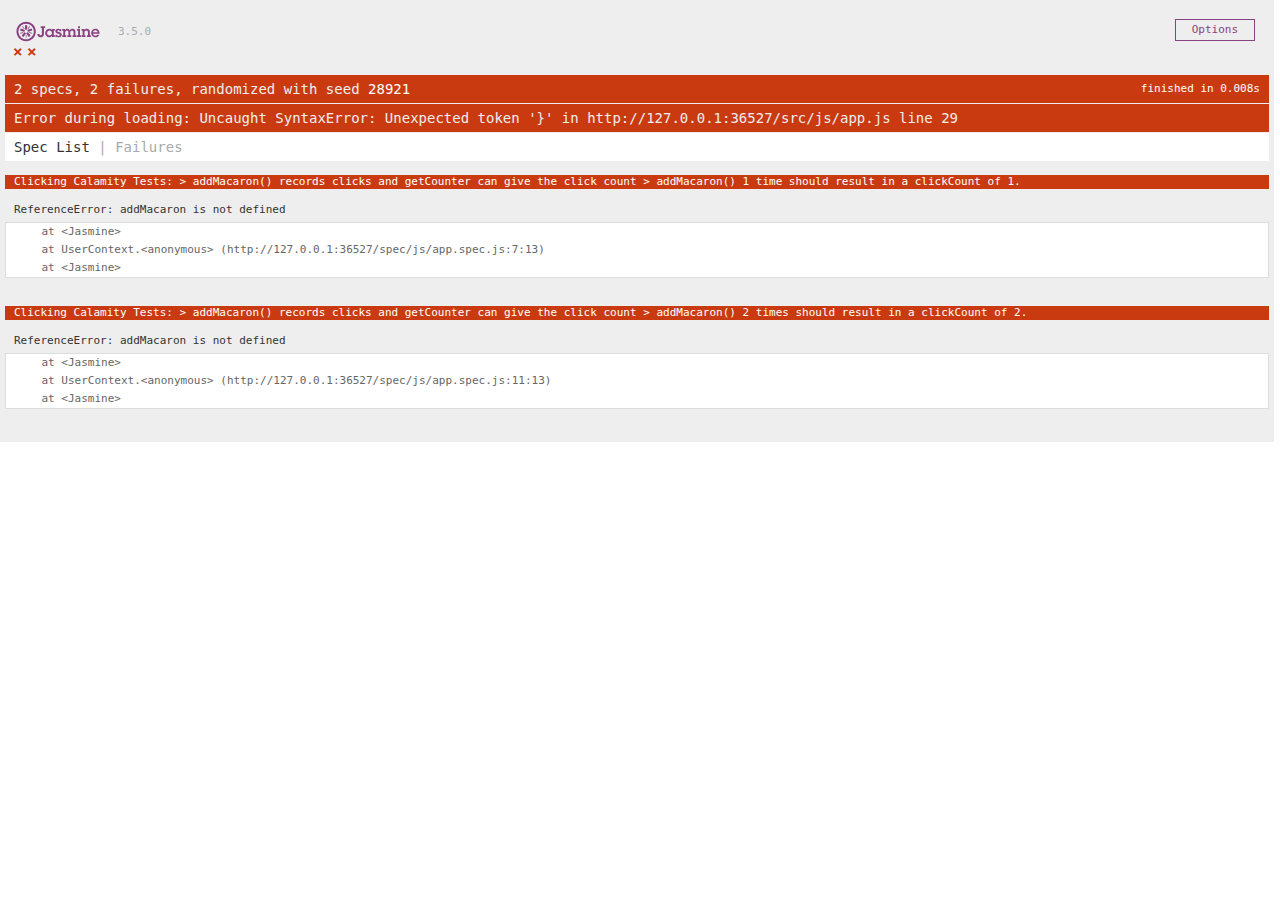
==== AllTests.SpecRunner.html @ 2a78ee52 "first initial commit" ====
<!DOCTYPE html>
<html>
<head>
  <meta charset="utf-8">
  <title>Jasmine Spec Runner v3.5.0</title>

  <link rel="shortcut icon" type="image/png" href="lib/jasmine-3.5.0/jasmine_favicon.png">
  <link rel="stylesheet" href="lib/jasmine-3.5.0/jasmine.css">

  <script src="lib/jasmine-3.5.0/jasmine.js"></script>
  <script src="lib/jasmine-3.5.0/jasmine-html.js"></script>
  <script src="lib/jasmine-3.5.0/boot.js"></script>

 
</head>

<body>
   <!-- include source files here... -->
   <script src="src/js/app.js"></script>
   <!-- include spec files here... -->
   <script src="spec/js/app.spec.js"></script>
</body>
</html>
---- lib/jasmine-3.5.0/jasmine.css ----
@charset "UTF-8";
body { overflow-y: scroll; }

.jasmine_html-reporter { width: 100%; background-color: #eee; padding: 5px; margin: -8px; font-size: 11px; font-family: Monaco, "Lucida Console", monospace; line-height: 14px; color: #333; }

.jasmine_html-reporter a { text-decoration: none; }

.jasmine_html-reporter a:hover { text-decoration: underline; }

.jasmine_html-reporter p, .jasmine_html-reporter h1, .jasmine_html-reporter h2, .jasmine_html-reporter h3, .jasmine_html-reporter h4, .jasmine_html-reporter h5, .jasmine_html-reporter h6 { margin: 0; line-height: 14px; }

.jasmine_html-reporter .jasmine-banner, .jasmine_html-reporter .jasmine-symbol-summary, .jasmine_html-reporter .jasmine-summary, .jasmine_html-reporter .jasmine-result-message, .jasmine_html-reporter .jasmine-spec .jasmine-description, .jasmine_html-reporter .jasmine-spec-detail .jasmine-description, .jasmine_html-reporter .jasmine-alert .jasmine-bar, .jasmine_html-reporter .jasmine-stack-trace { padding-left: 9px; padding-right: 9px; }

.jasmine_html-reporter .jasmine-banner { position: relative; }

.jasmine_html-reporter .jasmine-banner .jasmine-title { background: url("[data-uri]") no-repeat; background: url("[data-uri]") no-repeat, none; -moz-background-size: 100%; -o-background-size: 100%; -webkit-background-size: 100%; background-size: 100%; display: block; float: left; width: 90px; height: 25px; }

.jasmine_html-reporter .jasmine-banner .jasmine-version { margin-left: 14px; position: relative; top: 6px; }

.jasmine_html-reporter #jasmine_content { position: fixed; right: 100%; }

.jasmine_html-reporter .jasmine-version { color: #aaa; }

.jasmine_html-reporter .jasmine-banner { margin-top: 14px; }

.jasmine_html-reporter .jasmine-duration { color: #fff; float: right; line-height: 28px; padding-right: 9px; }

.jasmine_html-reporter .jasmine-symbol-summary { overflow: hidden; margin: 14px 0; }

.jasmine_html-reporter .jasmine-symbol-summary li { display: inline-block; height: 10px; width: 14px; font-size: 16px; }

.jasmine_html-reporter .jasmine-symbol-summary li.jasmine-passed { font-size: 14px; }

.jasmine_html-reporter .jasmine-symbol-summary li.jasmine-passed:before { color: #007069; content: "•"; }

.jasmine_html-reporter .jasmine-symbol-summary li.jasmine-failed { line-height: 9px; }

.jasmine_html-reporter .jasmine-symbol-summary li.jasmine-failed:before { color: #ca3a11; content: "×"; font-weight: bold; margin-left: -1px; }

.jasmine_html-reporter .jasmine-symbol-summary li.jasmine-excluded { font-size: 14px; }

.jasmine_html-reporter .jasmine-symbol-summary li.jasmine-excluded:before { color: #bababa; content: "•"; }

.jasmine_html-reporter .jasmine-symbol-summary li.jasmine-excluded-no-display { font-size: 14px; display: none; }

.jasmine_html-reporter .jasmine-symbol-summary li.jasmine-pending { line-height: 17px; }

.jasmine_html-reporter .jasmine-symbol-summary li.jasmine-pending:before { color: #ba9d37; content: "*"; }

.jasmine_html-reporter .jasmine-symbol-summary li.jasmine-empty { font-size: 14px; }

.jasmine_html-reporter .jasmine-symbol-summary li.jasmine-empty:before { color: #ba9d37; content: "•"; }

.jasmine_html-reporter .jasmine-run-options { float: right; margin-right: 5px; border: 1px solid #8a4182; color: #8a4182; position: relative; line-height: 20px; }

.jasmine_html-reporter .jasmine-run-options .jasmine-trigger { cursor: pointer; padding: 8px 16px; }

.jasmine_html-reporter .jasmine-run-options .jasmine-payload { position: absolute; display: none; right: -1px; border: 1px solid #8a4182; background-color: #eee; white-space: nowrap; padding: 4px 8px; }

.jasmine_html-reporter .jasmine-run-options .jasmine-payload.jasmine-open { display: block; }

.jasmine_html-reporter .jasmine-bar { line-height: 28px; font-size: 14px; display: block; color: #eee; }

.jasmine_html-reporter .jasmine-bar.jasmine-failed, .jasmine_html-reporter .jasmine-bar.jasmine-errored { background-color: #ca3a11; border-bottom: 1px solid #eee; }

.jasmine_html-reporter .jasmine-bar.jasmine-passed { background-color: #007069; }

.jasmine_html-reporter .jasmine-bar.jasmine-incomplete { background-color: #bababa; }

.jasmine_html-reporter .jasmine-bar.jasmine-skipped { background-color: #bababa; }

.jasmine_html-reporter .jasmine-bar.jasmine-warning { background-color: #ba9d37; color: #333; }

.jasmine_html-reporter .jasmine-bar.jasmine-menu { background-color: #fff; color: #aaa; }

.jasmine_html-reporter .jasmine-bar.jasmine-menu a { color: #333; }

.jasmine_html-reporter .jasmine-bar a { color: white; }

.jasmine_html-reporter.jasmine-spec-list .jasmine-bar.jasmine-menu.jasmine-failure-list, .jasmine_html-reporter.jasmine-spec-list .jasmine-results .jasmine-failures { display: none; }

.jasmine_html-reporter.jasmine-failure-list .jasmine-bar.jasmine-menu.jasmine-spec-list, .jasmine_html-reporter.jasmine-failure-list .jasmine-summary { display: none; }

.jasmine_html-reporter .jasmine-results { margin-top: 14px; }

.jasmine_html-reporter .jasmine-summary { margin-top: 14px; }

.jasmine_html-reporter .jasmine-summary ul { list-style-type: none; margin-left: 14px; padding-top: 0; padding-left: 0; }

.jasmine_html-reporter .jasmine-summary ul.jasmine-suite { margin-top: 7px; margin-bottom: 7px; }

.jasmine_html-reporter .jasmine-summary li.jasmine-passed a { color: #007069; }

.jasmine_html-reporter .jasmine-summary li.jasmine-failed a { color: #ca3a11; }

.jasmine_html-reporter .jasmine-summary li.jasmine-empty a { color: #ba9d37; }

.jasmine_html-reporter .jasmine-summary li.jasmine-pending a { color: #ba9d37; }

.jasmine_html-reporter .jasmine-summary li.jasmine-excluded a { color: #bababa; }

.jasmine_html-reporter .jasmine-specs li.jasmine-passed a:before { content: "• "; }

.jasmine_html-reporter .jasmine-specs li.jasmine-failed a:before { content: "× "; }

.jasmine_html-reporter .jasmine-specs li.jasmine-empty a:before { content: "* "; }

.jasmine_html-reporter .jasmine-specs li.jasmine-pending a:before { content: "• "; }

.jasmine_html-reporter .jasmine-specs li.jasmine-excluded a:before { content: "• "; }

.jasmine_html-reporter .jasmine-description + .jasmine-suite { margin-top: 0; }

.jasmine_html-reporter .jasmine-suite { margin-top: 14px; }

.jasmine_html-reporter .jasmine-suite a { color: #333; }

.jasmine_html-reporter .jasmine-failures .jasmine-spec-detail { margin-bottom: 28px; }

.jasmine_html-reporter .jasmine-failures .jasmine-spec-detail .jasmine-description { background-color: #ca3a11; color: white; }

.jasmine_html-reporter .jasmine-failures .jasmine-spec-detail .jasmine-description a { color: white; }

.jasmine_html-reporter .jasmine-result-message { padding-top: 14px; color: #333; white-space: pre-wrap; }

.jasmine_html-reporter .jasmine-result-message span.jasmine-result { display: block; }

.jasmine_html-reporter .jasmine-stack-trace { margin: 5px 0 0 0; max-height: 224px; overflow: auto; line-height: 18px; color: #666; border: 1px solid #ddd; background: white; white-space: pre; }
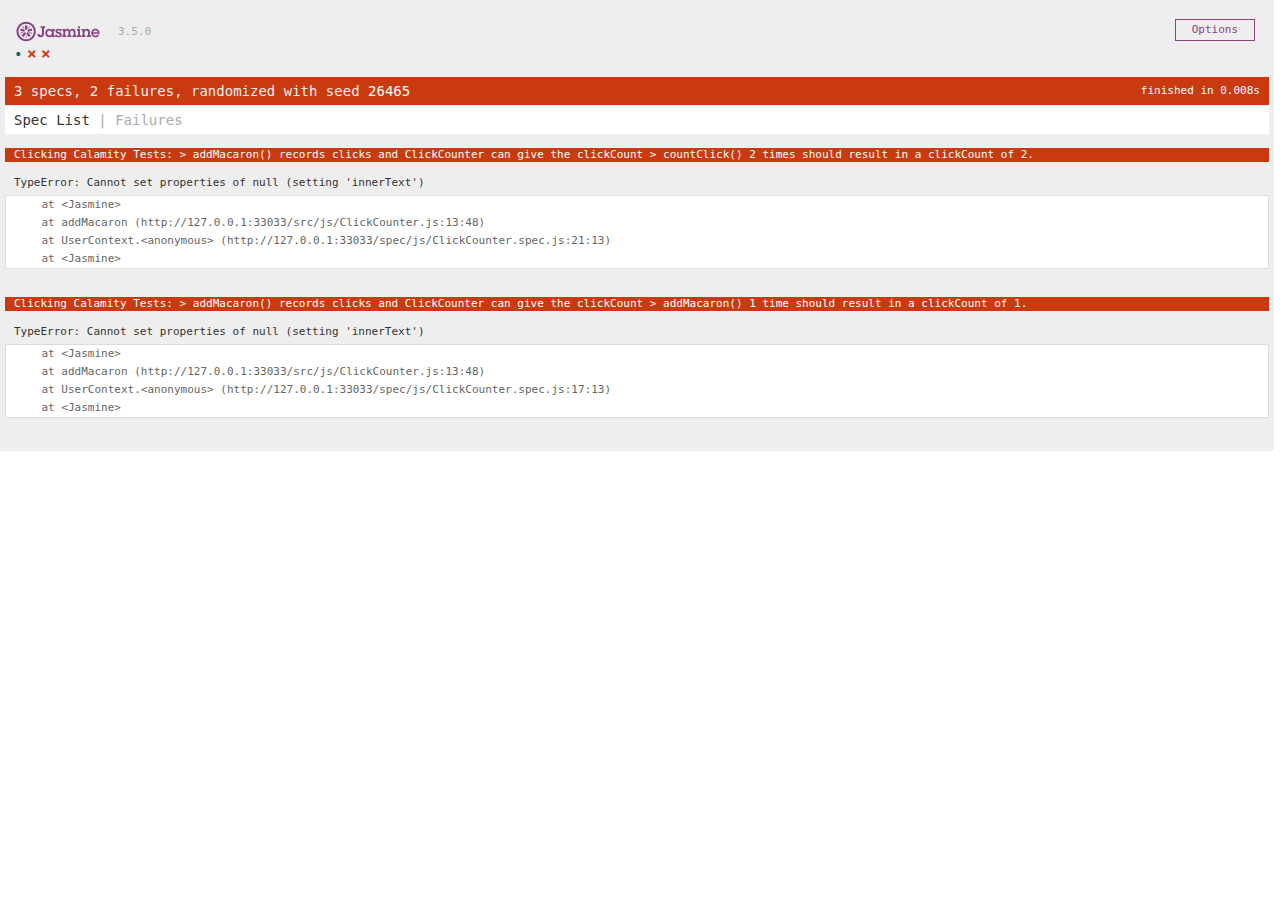
==== commit 1ae75606: "styling, adding functions" ====
--- a/AllTests.SpecRunner.html
+++ b/AllTests.SpecRunner.html
@@ -16,8 +16,8 @@
 
 <body>
    <!-- include source files here... -->
-   <script src="src/js/app.js"></script>
+   <script src="src/js/ClickCounter.js"></script>
    <!-- include spec files here... -->
-   <script src="spec/js/app.spec.js"></script>
+   <script src="spec/js/ClickCounter.spec.js"></script>
 </body>
 </html>
